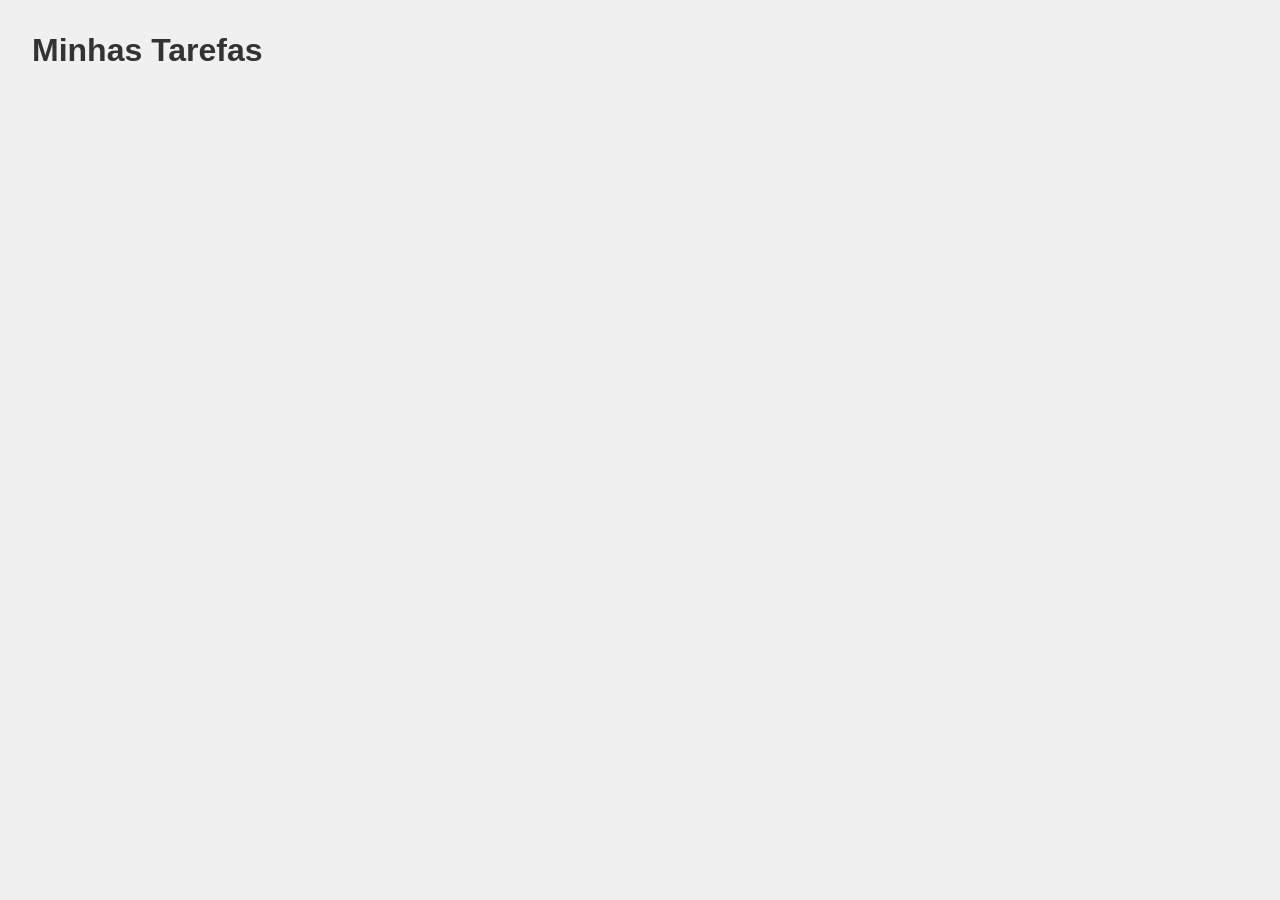
==== frontend/index.html @ 9521cba1 "estrutura inicial do front-end com listagem de tarefas" ====
<!DOCTYPE html>
<html lang="pt-BR">
<head>
  <meta charset="UTF-8">
  <title>Lista de Tarefas</title>
  <link rel="stylesheet" href="style.css">
</head>
<body>
  <h1>Minhas Tarefas</h1>
  <ul id="lista-tarefas"></ul>

  <script src="script.js"></script>
</body>
</html>
---- frontend/style.css ----
body {
    font-family: Arial, sans-serif;
    margin: 2rem;
    background-color: #f0f0f0;
  }
  
  h1 {
    color: #333;
  }
  
  ul {
    list-style: none;
    padding: 0;
  }
  
  li {
    background: white;
    margin-bottom: 10px;
    padding: 10px;
    border-radius: 5px;
  }
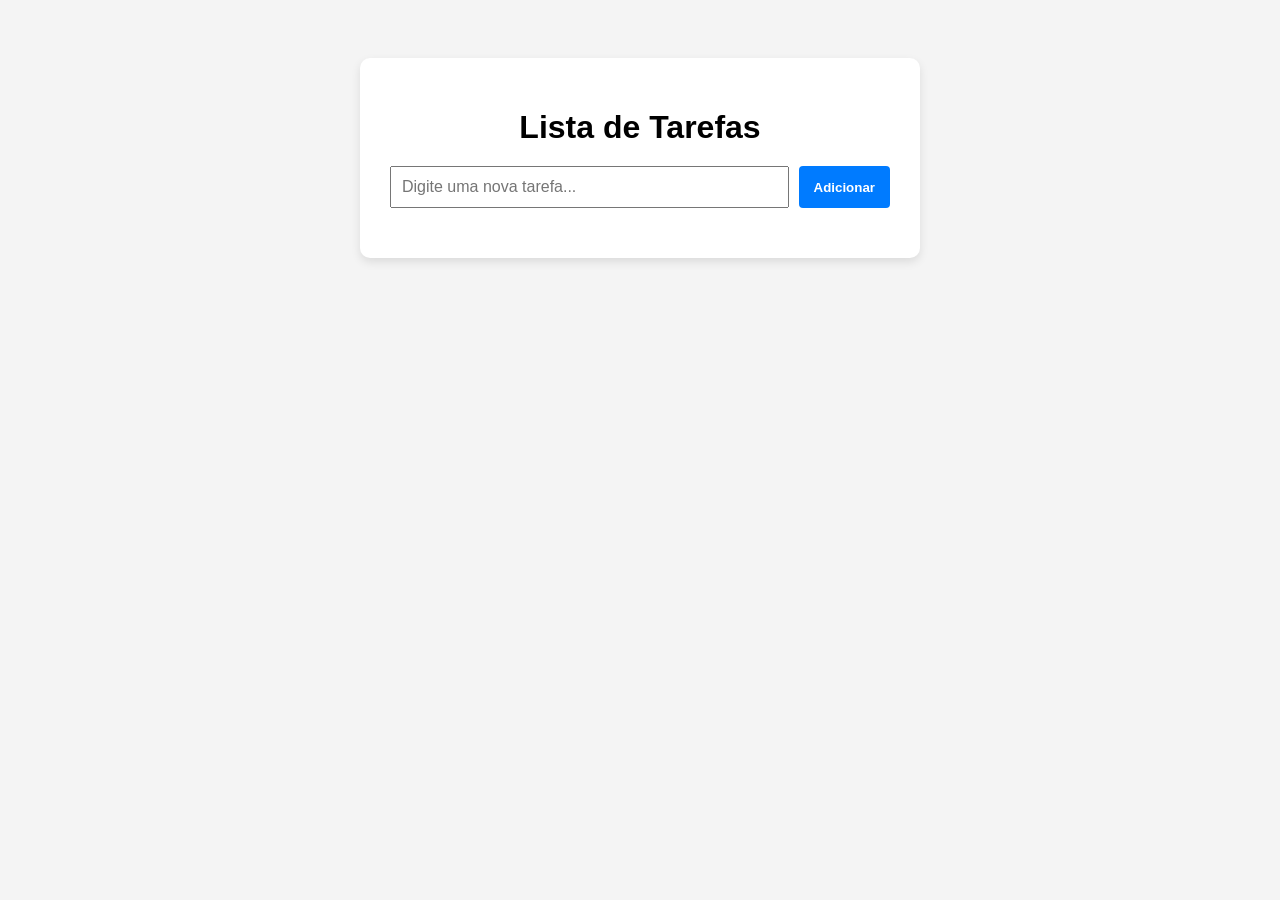
==== commit aee78afc: "front-end com adição, conclusão e exclusão de tarefas" ====
--- a/frontend/index.html
+++ b/frontend/index.html
@@ -1,14 +1,23 @@
 <!DOCTYPE html>
 <html lang="pt-BR">
 <head>
-  <meta charset="UTF-8">
+  <meta charset="UTF-8" />
+  <meta name="viewport" content="width=device-width, initial-scale=1.0" />
   <title>Lista de Tarefas</title>
-  <link rel="stylesheet" href="style.css">
+  <link rel="stylesheet" href="style.css" />
 </head>
 <body>
-  <h1>Minhas Tarefas</h1>
-  <ul id="lista-tarefas"></ul>
+  <div class="container">
+    <h1>Lista de Tarefas</h1>
+    
+    <form id="form-tarefa">
+      <input type="text" id="nova-tarefa" placeholder="Digite uma nova tarefa..." required />
+      <button type="submit">Adicionar</button>
+    </form>
+    
+    <ul id="lista-tarefas"></ul>
+  </div>
 
   <script src="script.js"></script>
 </body>
-</html>
+</html>
--- a/frontend/style.css
+++ b/frontend/style.css
@@ -1,22 +1,93 @@
 body {
-    font-family: Arial, sans-serif;
-    margin: 2rem;
-    background-color: #f0f0f0;
-  }
-  
-  h1 {
-    color: #333;
-  }
-  
-  ul {
-    list-style: none;
-    padding: 0;
-  }
-  
-  li {
-    background: white;
-    margin-bottom: 10px;
-    padding: 10px;
-    border-radius: 5px;
-  }
-  +  font-family: Arial, sans-serif;
+  background-color: #f4f4f4;
+  display: flex;
+  justify-content: center;
+  padding: 50px;
+}
+
+.container {
+  background-color: white;
+  padding: 30px;
+  border-radius: 10px;
+  box-shadow: 0 4px 10px rgba(0,0,0,0.1);
+  width: 100%;
+  max-width: 500px;
+}
+
+h1 {
+  text-align: center;
+  margin-bottom: 20px;
+}
+
+form {
+  display: flex;
+  gap: 10px;
+  margin-bottom: 20px;
+}
+
+input[type="text"] {
+  flex: 1;
+  padding: 10px;
+  font-size: 16px;
+}
+
+button {
+  padding: 10px 15px;
+  background-color: #007BFF;
+  border: none;
+  color: white;
+  font-weight: bold;
+  border-radius: 4px;
+  cursor: pointer;
+}
+
+button:hover {
+  background-color: #0056b3;
+}
+
+ul {
+  list-style: none;
+  padding: 0;
+}
+
+li {
+  padding: 12px;
+  background-color: #eee;
+  margin-bottom: 10px;
+  display: flex;
+  justify-content: space-between;
+  align-items: center;
+  border-radius: 5px;
+}
+
+li.concluida {
+  text-decoration: line-through;
+  background-color: #d4edda;
+  color: #155724;
+}
+
+li button {
+  margin-left: 10px;
+  padding: 6px 10px;
+  color: white;
+  border: none;
+  border-radius: 4px;
+  cursor: pointer;
+}
+
+li button:first-of-type {
+  background-color: #28a745; /*concluir*/
+}
+
+li button:first-of-type:hover {
+  background-color: #218838;
+}
+
+li button:last-of-type {
+  background-color: #dc3545; /*excluir*/
+}
+
+li button:last-of-type:hover {
+  background-color: #bd2130;
+}
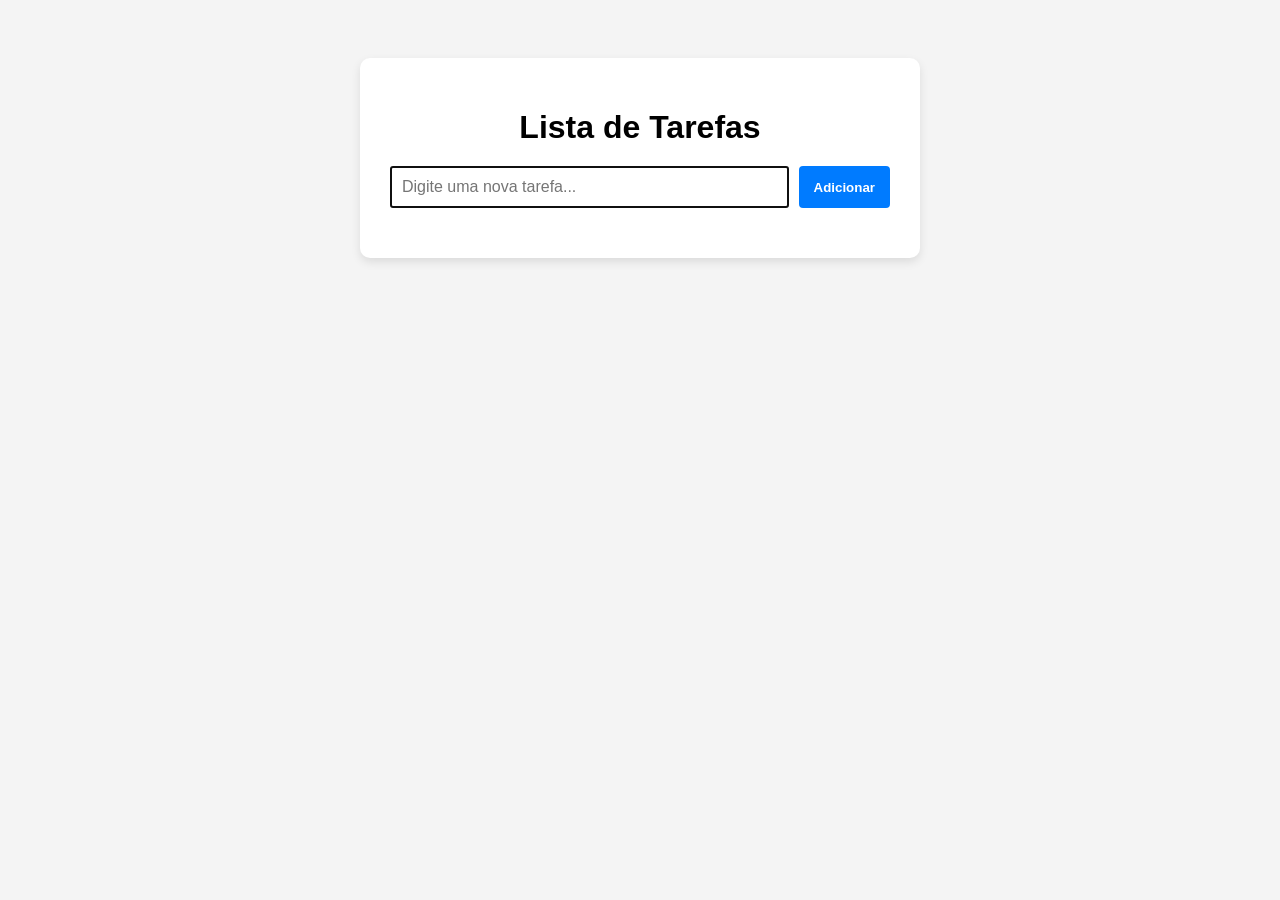
==== commit 6a3517be: "melhorias na UX: feedback ao adicionar, impedir duplicadas e animação na exclusão" ====
--- a/frontend/index.html
+++ b/frontend/index.html
@@ -11,8 +11,8 @@
     <h1>Lista de Tarefas</h1>
     
     <form id="form-tarefa">
-      <input type="text" id="nova-tarefa" placeholder="Digite uma nova tarefa..." required />
-      <button type="submit">Adicionar</button>
+      <input type="text" id="nova-tarefa" placeholder="Digite uma nova tarefa..." required aria-label="Campo para digitar nova tarefa"/>
+      <button type="submit" aria-label="Adicionar nova tarefa">Adicionar</button>
     </form>
     
     <ul id="lista-tarefas"></ul>
@@ -20,4 +20,4 @@
 
   <script src="script.js"></script>
 </body>
-</html>+</html>
--- a/frontend/style.css
+++ b/frontend/style.css
@@ -40,6 +40,7 @@
   font-weight: bold;
   border-radius: 4px;
   cursor: pointer;
+  transition: background-color 0.3s ease;
 }
 
 button:hover {
@@ -59,6 +60,13 @@
   justify-content: space-between;
   align-items: center;
   border-radius: 5px;
+  transition: all 0.3s ease;
+  opacity: 1;
+}
+
+li.removendo {
+  opacity: 0;
+  transform: translateX(-20px);
 }
 
 li.concluida {
@@ -74,20 +82,39 @@
   border: none;
   border-radius: 4px;
   cursor: pointer;
+  transition: background-color 0.3s ease;
 }
 
-li button:first-of-type {
-  background-color: #28a745; /*concluir*/
+
+li button:first-child {
+  background-color: #28a745;
 }
 
-li button:first-of-type:hover {
+li button:first-child:hover {
   background-color: #218838;
 }
 
-li button:last-of-type {
-  background-color: #dc3545; /*excluir*/
+
+li button:last-child {
+  background-color: #dc3545;
 }
 
-li button:last-of-type:hover {
+li button:last-child:hover {
   background-color: #bd2130;
 }
+
+
+@media (max-width: 600px) {
+  .container {
+    padding: 20px;
+    margin: 10px;
+  }
+
+  form {
+    flex-direction: column;
+  }
+
+  input[type="text"], button {
+    width: 100%;
+  }
+}
